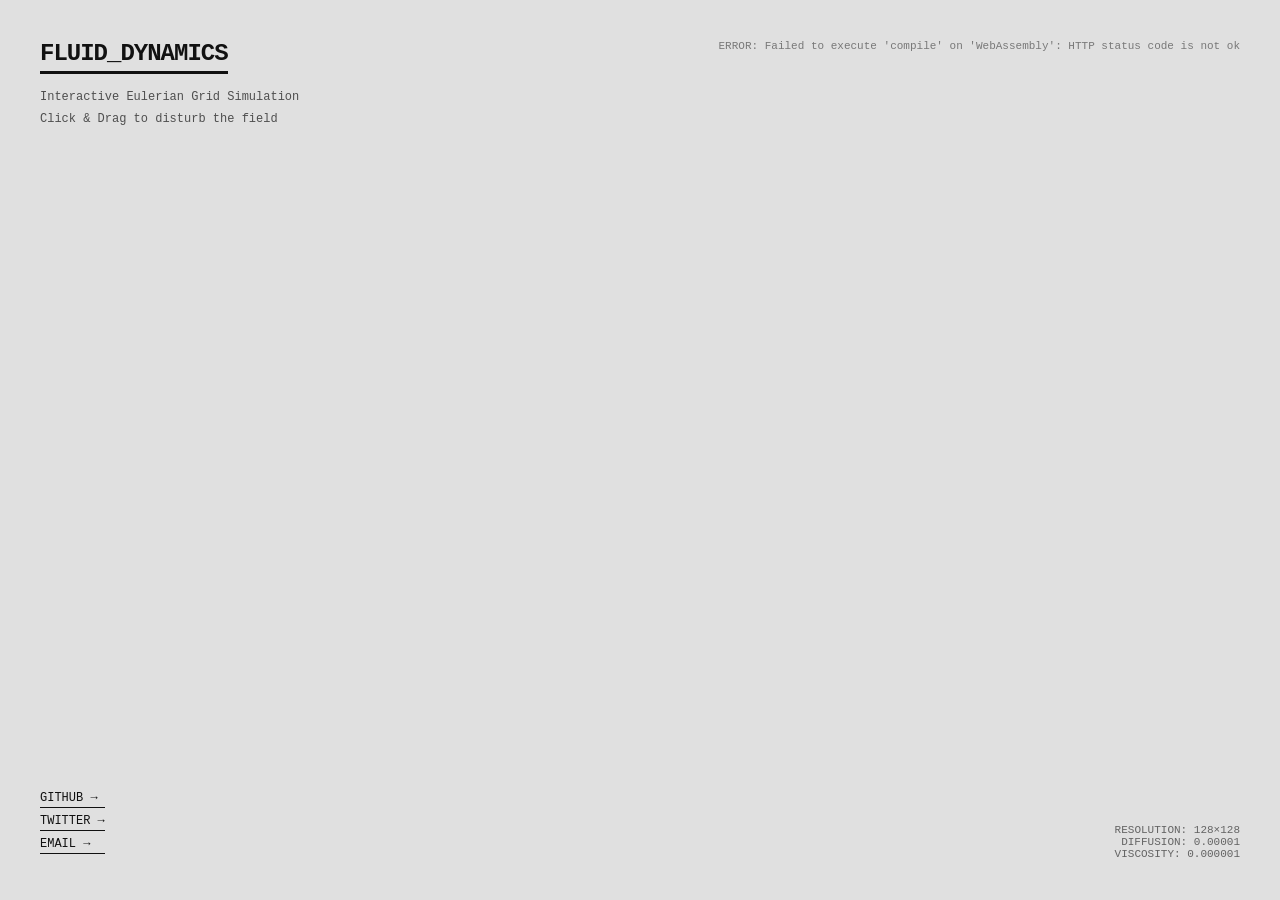
==== index.html @ 1c927037 "Permulaan" ====
<!DOCTYPE html>
<html lang="en">
<head>
    <meta charset="UTF-8">
    <meta name="viewport" content="width=device-width, initial-scale=1.0">
    <title>Interactive Fluid Dynamics</title>
    <style>
        * {
            margin: 0;
            padding: 0;
            box-sizing: border-box;
        }

        body {
            background: #e0e0e0;
            overflow: hidden;
            font-family: 'Courier New', Courier, monospace;
            color: #111;
        }

        #canvas {
            position: fixed;
            top: 0;
            left: 0;
            width: 100vw;
            height: 100vh;
            z-index: 1;
        }

        .ui-layer {
            position: absolute;
            z-index: 10;
            pointer-events: none;
            width: 100%;
            height: 100%;
        }

        .header {
            position: absolute;
            top: 40px;
            left: 40px;
            pointer-events: auto;
        }

        .header h1 {
            font-size: 24px;
            font-weight: 700;
            letter-spacing: -1px;
            text-transform: uppercase;
            margin-bottom: 8px;
            border-bottom: 3px solid #111;
            display: inline-block;
            padding-bottom: 4px;
        }

        .header p {
            font-size: 12px;
            opacity: 0.7;
            margin-top: 8px;
        }

        .social-links {
            position: absolute;
            bottom: 40px;
            left: 40px;
            pointer-events: auto;
        }

        .social-links a {
            display: block;
            font-size: 12px;
            text-decoration: none;
            color: #111;
            border-bottom: 1px solid #111;
            margin-bottom: 6px;
            padding-bottom: 2px;
            transition: opacity 0.2s;
        }

        .social-links a:hover {
            opacity: 0.5;
        }

        .controls {
            position: absolute;
            bottom: 40px;
            right: 40px;
            text-align: right;
            font-size: 11px;
            opacity: 0.6;
        }

        .status {
            position: absolute;
            top: 40px;
            right: 40px;
            font-size: 11px;
            opacity: 0.5;
        }
    </style>
</head>
<body>
    <canvas id="canvas"></canvas>

    <div class="ui-layer">
        <div class="header">
            <h1>FLUID_DYNAMICS</h1>
            <p>Interactive Eulerian Grid Simulation</p>
            <p>Click & Drag to disturb the field</p>
        </div>

        <div class="social-links">
            <a href="https://github.com" target="_blank">GITHUB →</a>
            <a href="https://twitter.com" target="_blank">TWITTER →</a>
            <a href="mailto:hello@example.com">EMAIL →</a>
        </div>

        <div class="controls">
            <div>RESOLUTION: 128×128</div>
            <div>DIFFUSION: 0.00001</div>
            <div>VISCOSITY: 0.000001</div>
        </div>

        <div class="status" id="status">Initializing...</div>
    </div>

    <script>
        const GRID_SIZE = 128;
        const canvas = document.getElementById('canvas');
        const ctx = canvas.getContext('2d');
        const statusEl = document.getElementById('status');

        let wasm, memory, densityPtr;
        let imageData, data;
        let animationId;

        // Resize canvas to full screen
        function resize() {
            canvas.width = window.innerWidth;
            canvas.height = window.innerHeight;
            imageData = ctx.createImageData(GRID_SIZE, GRID_SIZE);
            data = imageData.data;
        }

        resize();
        window.addEventListener('resize', resize);

        // Initialize WASM
        async function initWasm() {
            try {
                const response = await fetch('zig-out/bin/fluid.wasm');
                const { instance } = await WebAssembly.instantiateStreaming(response, {
                    env: {
                        memory: new WebAssembly.Memory({ initial: 10 })
                    }
                });

                wasm = instance.exports;
                memory = wasm.memory;

                // Initialize fluid grid
                wasm.init();

                // Get density pointer
                densityPtr = wasm.getDensityPtr();

                statusEl.textContent = 'RUNNING';

                startRenderLoop();
                setupInteractions();
            } catch (err) {
                statusEl.textContent = 'ERROR: ' + err.message;
                console.error(err);
            }
        }

        // Render loop
        function startRenderLoop() {
            function render() {
                // Step simulation
                wasm.step();

                // Get density array from WASM memory
                const densityArray = new Float32Array(memory.buffer, densityPtr, (GRID_SIZE + 2) * (GRID_SIZE + 2));

                // Render to canvas
                for (let y = 1; y <= GRID_SIZE; y++) {
                    for (let x = 1; x <= GRID_SIZE; x++) {
                        const idx = x + (GRID_SIZE + 2) * y;
                        const density = densityArray[idx];

                        // Clamp and scale density
                        const val = Math.min(255, Math.max(0, density * 2));

                        // Set pixel color (black fluid on light gray background)
                        const pixelIdx = ((y - 1) * GRID_SIZE + (x - 1)) * 4;
                        data[pixelIdx] = 0;         // R
                        data[pixelIdx + 1] = 0;     // G
                        data[pixelIdx + 2] = 0;     // B
                        data[pixelIdx + 3] = val;   // Alpha
                    }
                }

                // Draw to canvas, scaling up to full screen
                ctx.fillStyle = '#e0e0e0';
                ctx.fillRect(0, 0, canvas.width, canvas.height);

                // Create temporary canvas for pixel data
                const tempCanvas = document.createElement('canvas');
                tempCanvas.width = GRID_SIZE;
                tempCanvas.height = GRID_SIZE;
                const tempCtx = tempCanvas.getContext('2d');
                tempCtx.putImageData(imageData, 0, 0);

                // Draw scaled up with nearest neighbor for crisp pixels
                ctx.imageSmoothingEnabled = false;
                ctx.drawImage(tempCanvas, 0, 0, canvas.width, canvas.height);

                animationId = requestAnimationFrame(render);
            }

            render();
        }

        // Mouse/Touch interaction
        function setupInteractions() {
            let isDragging = false;
            let lastX = 0;
            let lastY = 0;

            function getGridCoords(clientX, clientY) {
                const rect = canvas.getBoundingClientRect();
                const scaleX = GRID_SIZE / rect.width;
                const scaleY = GRID_SIZE / rect.height;
                const x = Math.floor((clientX - rect.left) * scaleX) + 1;
                const y = Math.floor((clientY - rect.top) * scaleY) + 1;
                return { x: Math.max(1, Math.min(GRID_SIZE, x)), y: Math.max(1, Math.min(GRID_SIZE, y)) };
            }

            function addFluid(x, y, vx, vy) {
                // Add density in a small radius
                for (let dy = -2; dy <= 2; dy++) {
                    for (let dx = -2; dx <= 2; dx++) {
                        const dist = Math.sqrt(dx * dx + dy * dy);
                        if (dist <= 2.5) {
                            const amount = 50 * (1 - dist / 2.5);
                            const gx = x + dx;
                            const gy = y + dy;
                            if (gx >= 1 && gx <= GRID_SIZE && gy >= 1 && gy <= GRID_SIZE) {
                                wasm.addDensity(gx, gy, amount);
                            }
                        }
                    }
                }
                wasm.addVelocity(x, y, vx * 0.5, vy * 0.5);
            }

            canvas.addEventListener('mousedown', (e) => {
                isDragging = true;
                const { x, y } = getGridCoords(e.clientX, e.clientY);
                lastX = x;
                lastY = y;
                addFluid(x, y, 0, 0);
            });

            canvas.addEventListener('mousemove', (e) => {
                if (!isDragging) return;
                const { x, y } = getGridCoords(e.clientX, e.clientY);
                const vx = (x - lastX) * 5;
                const vy = (y - lastY) * 5;
                addFluid(x, y, vx, vy);
                lastX = x;
                lastY = y;
            });

            canvas.addEventListener('mouseup', () => {
                isDragging = false;
            });

            canvas.addEventListener('mouseleave', () => {
                isDragging = false;
            });

            // Touch events
            canvas.addEventListener('touchstart', (e) => {
                e.preventDefault();
                isDragging = true;
                const touch = e.touches[0];
                const { x, y } = getGridCoords(touch.clientX, touch.clientY);
                lastX = x;
                lastY = y;
                addFluid(x, y, 0, 0);
            }, { passive: false });

            canvas.addEventListener('touchmove', (e) => {
                e.preventDefault();
                if (!isDragging) return;
                const touch = e.touches[0];
                const { x, y } = getGridCoords(touch.clientX, touch.clientY);
                const vx = (x - lastX) * 5;
                const vy = (y - lastY) * 5;
                addFluid(x, y, vx, vy);
                lastX = x;
                lastY = y;
            }, { passive: false });

            canvas.addEventListener('touchend', () => {
                isDragging = false;
            });
        }

        // Start
        initWasm();
    </script>
</body>
</html>
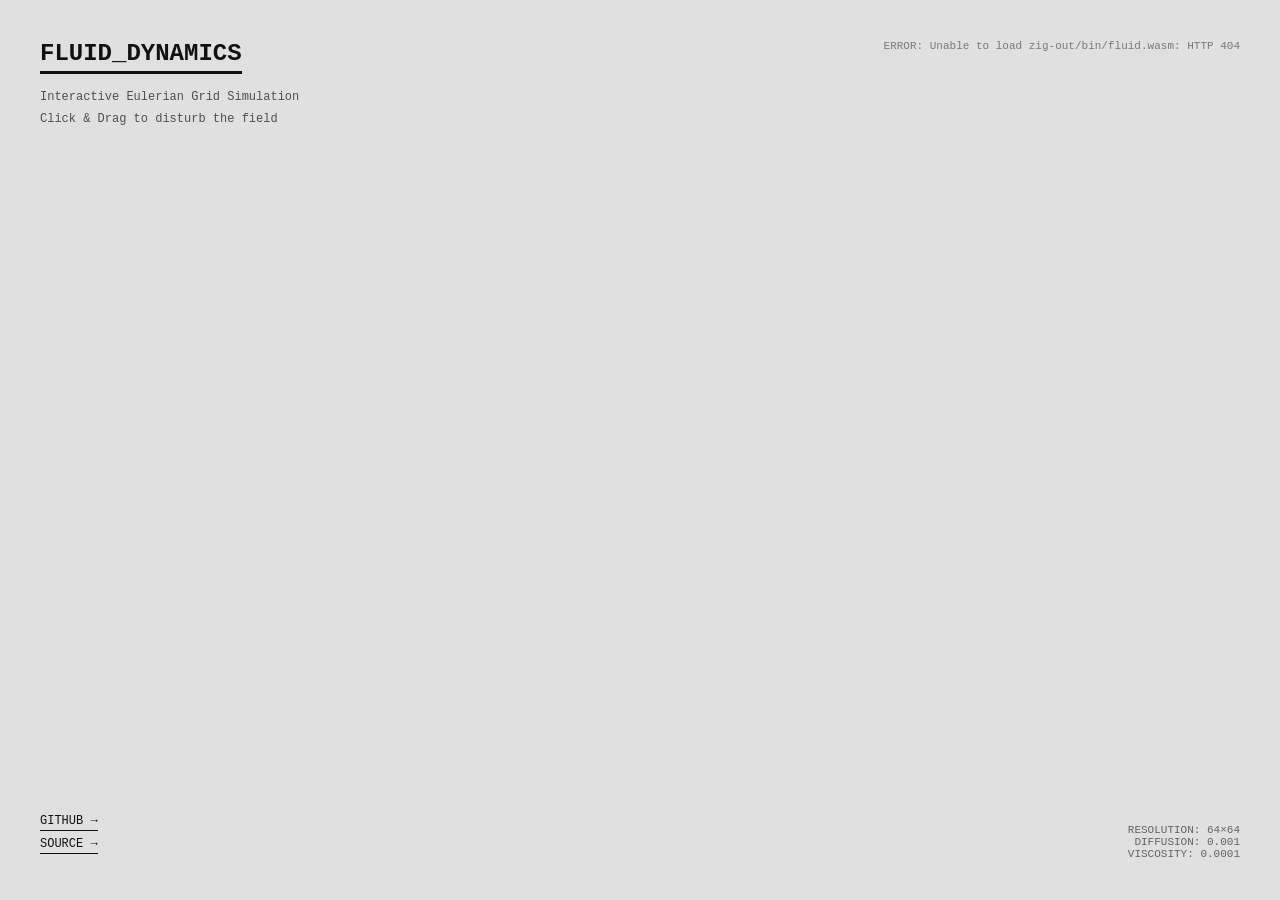
==== commit 70267928: "Prepare ZigBio for static deployment" ====
--- a/index.html
+++ b/index.html
@@ -45,7 +45,7 @@
         .header h1 {
             font-size: 24px;
             font-weight: 700;
-            letter-spacing: -1px;
+            letter-spacing: 0;
             text-transform: uppercase;
             margin-bottom: 8px;
             border-bottom: 3px solid #111;
@@ -110,22 +110,21 @@
         </div>
 
         <div class="social-links">
-            <a href="https://github.com" target="_blank">GITHUB →</a>
-            <a href="https://twitter.com" target="_blank">TWITTER →</a>
-            <a href="mailto:hello@example.com">EMAIL →</a>
+            <a href="https://github.com/frkndimbo" target="_blank" rel="noopener noreferrer">GITHUB →</a>
+            <a href="https://github.com/frkndimbo/ZigBio" target="_blank" rel="noopener noreferrer">SOURCE →</a>
         </div>
 
         <div class="controls">
-            <div>RESOLUTION: 128×128</div>
-            <div>DIFFUSION: 0.00001</div>
-            <div>VISCOSITY: 0.000001</div>
+            <div>RESOLUTION: 64×64</div>
+            <div>DIFFUSION: 0.001</div>
+            <div>VISCOSITY: 0.0001</div>
         </div>
 
         <div class="status" id="status">Initializing...</div>
     </div>
 
     <script>
-        const GRID_SIZE = 128;
+        const GRID_SIZE = 64; // Must match Zig N constant
         const canvas = document.getElementById('canvas');
         const ctx = canvas.getContext('2d');
         const statusEl = document.getElementById('status');
@@ -133,6 +132,13 @@
         let wasm, memory, densityPtr;
         let imageData, data;
         let animationId;
+        let frame = 0;
+
+        const wasmImports = {
+            env: {
+                memory: new WebAssembly.Memory({ initial: 10 })
+            }
+        };
 
         // Resize canvas to full screen
         function resize() {
@@ -145,18 +151,43 @@
         resize();
         window.addEventListener('resize', resize);
 
+        async function instantiateFluidWasm() {
+            const candidates = ['bin/fluid.wasm', 'zig-out/bin/fluid.wasm'];
+            let lastError;
+
+            for (const url of candidates) {
+                try {
+                    const response = await fetch(url);
+                    if (!response.ok) {
+                        throw new Error(`Unable to load ${url}: HTTP ${response.status}`);
+                    }
+
+                    const contentType = response.headers.get('content-type') || '';
+                    if (WebAssembly.instantiateStreaming && contentType.includes('application/wasm')) {
+                        return WebAssembly.instantiateStreaming(Promise.resolve(response), wasmImports);
+                    }
+
+                    const bytes = await response.arrayBuffer();
+                    return WebAssembly.instantiate(bytes, wasmImports);
+                } catch (err) {
+                    lastError = err;
+                }
+            }
+
+            throw lastError || new Error('Unable to load fluid.wasm');
+        }
+
         // Initialize WASM
         async function initWasm() {
             try {
-                const response = await fetch('zig-out/bin/fluid.wasm');
-                const { instance } = await WebAssembly.instantiateStreaming(response, {
-                    env: {
-                        memory: new WebAssembly.Memory({ initial: 10 })
-                    }
-                });
+                const { instance } = await instantiateFluidWasm();
 
                 wasm = instance.exports;
-                memory = wasm.memory;
+                memory = wasm.memory || wasmImports.env.memory;
+
+                if (wasm.getGridSize() !== GRID_SIZE) {
+                    throw new Error(`WASM grid mismatch: expected ${GRID_SIZE}, received ${wasm.getGridSize()}`);
+                }
 
                 // Initialize fluid grid
                 wasm.init();
@@ -174,6 +205,12 @@
             }
         }
 
+        // Create persistent temp canvas once (outside render loop)
+        const tempCanvas = document.createElement('canvas');
+        tempCanvas.width = GRID_SIZE;
+        tempCanvas.height = GRID_SIZE;
+        const tempCtx = tempCanvas.getContext('2d', { willReadFrequently: true });
+
         // Render loop
         function startRenderLoop() {
             function render() {
@@ -189,8 +226,9 @@
                         const idx = x + (GRID_SIZE + 2) * y;
                         const density = densityArray[idx];
 
-                        // Clamp and scale density
-                        const val = Math.min(255, Math.max(0, density * 2));
+                        // Scale density to visible range
+                        // Typical density values: 0-500, scale to 0-255
+                        const val = Math.min(255, Math.max(0, density * 0.8));
 
                         // Set pixel color (black fluid on light gray background)
                         const pixelIdx = ((y - 1) * GRID_SIZE + (x - 1)) * 4;
@@ -201,15 +239,15 @@
                     }
                 }
 
+                if ((frame++ & 31) === 0 && wasm.getTotalDensity) {
+                    statusEl.textContent = `RUNNING - DENSITY ${Math.round(wasm.getTotalDensity())}`;
+                }
+
                 // Draw to canvas, scaling up to full screen
                 ctx.fillStyle = '#e0e0e0';
                 ctx.fillRect(0, 0, canvas.width, canvas.height);
 
-                // Create temporary canvas for pixel data
-                const tempCanvas = document.createElement('canvas');
-                tempCanvas.width = GRID_SIZE;
-                tempCanvas.height = GRID_SIZE;
-                const tempCtx = tempCanvas.getContext('2d');
+                // Reuse temp canvas
                 tempCtx.putImageData(imageData, 0, 0);
 
                 // Draw scaled up with nearest neighbor for crisp pixels
@@ -238,12 +276,14 @@
             }
 
             function addFluid(x, y, vx, vy) {
-                // Add density in a small radius
-                for (let dy = -2; dy <= 2; dy++) {
-                    for (let dx = -2; dx <= 2; dx++) {
+                // Add density in a radius - adjusted for 64x64 grid
+                const radius = 3;
+                for (let dy = -radius; dy <= radius; dy++) {
+                    for (let dx = -radius; dx <= radius; dx++) {
                         const dist = Math.sqrt(dx * dx + dy * dy);
-                        if (dist <= 2.5) {
-                            const amount = 50 * (1 - dist / 2.5);
+                        if (dist <= radius) {
+                            // High amount for immediate visibility
+                            const amount = 200 * (1 - dist / radius);
                             const gx = x + dx;
                             const gy = y + dy;
                             if (gx >= 1 && gx <= GRID_SIZE && gy >= 1 && gy <= GRID_SIZE) {
@@ -252,7 +292,8 @@
                         }
                     }
                 }
-                wasm.addVelocity(x, y, vx * 0.5, vy * 0.5);
+                // Add velocity for flow
+                wasm.addVelocity(x, y, vx * 3.0, vy * 3.0);
             }
 
             canvas.addEventListener('mousedown', (e) => {
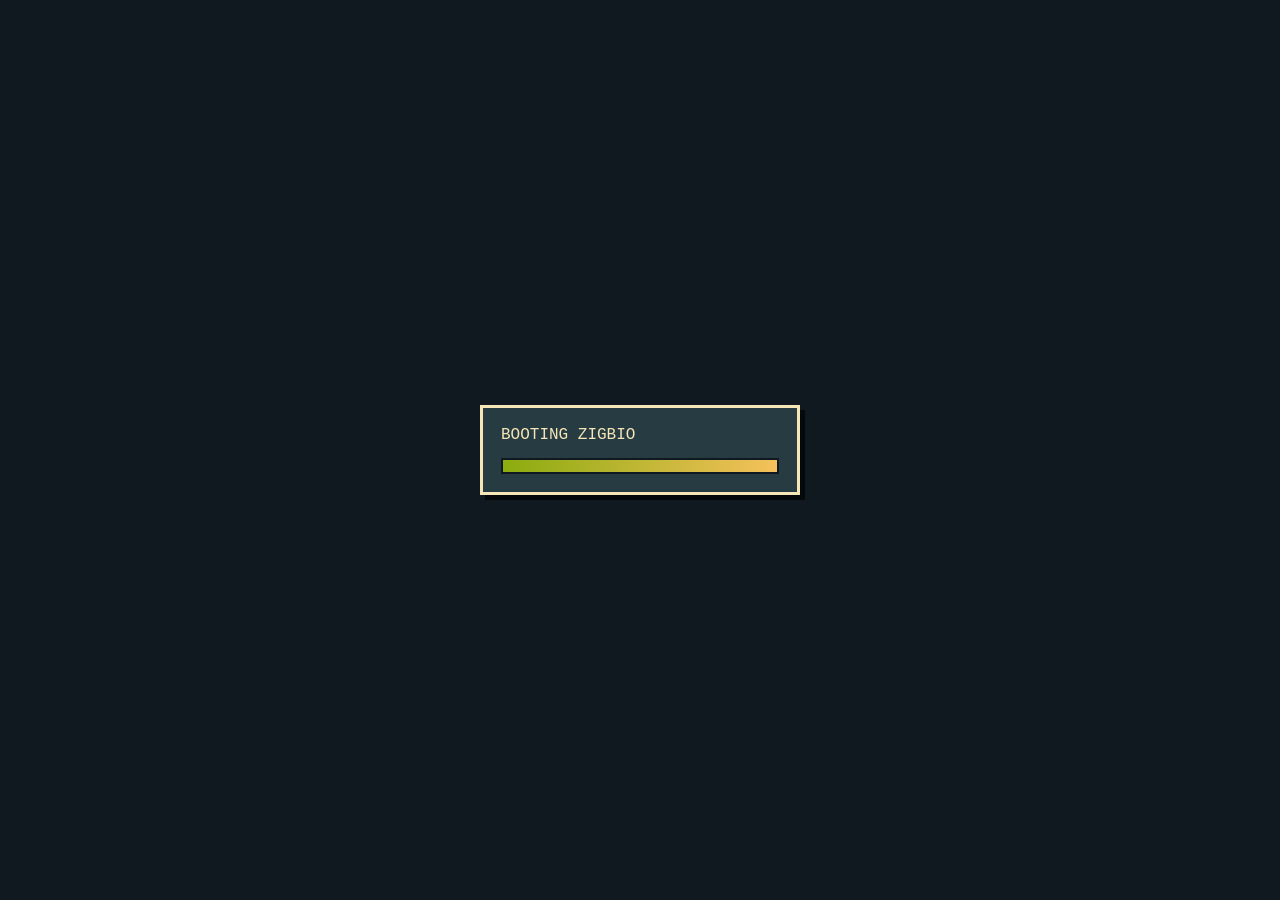
==== commit d01404dd: "feat: shift ZigBio to floating-water map with asset houses" ====
--- a/index.html
+++ b/index.html
@@ -2,356 +2,81 @@
 <html lang="en">
 <head>
     <meta charset="UTF-8">
-    <meta name="viewport" content="width=device-width, initial-scale=1.0">
-    <title>Interactive Fluid Dynamics</title>
-    <style>
-        * {
-            margin: 0;
-            padding: 0;
-            box-sizing: border-box;
-        }
-
-        body {
-            background: #e0e0e0;
-            overflow: hidden;
-            font-family: 'Courier New', Courier, monospace;
-            color: #111;
-        }
-
-        #canvas {
-            position: fixed;
-            top: 0;
-            left: 0;
-            width: 100vw;
-            height: 100vh;
-            z-index: 1;
-        }
-
-        .ui-layer {
-            position: absolute;
-            z-index: 10;
-            pointer-events: none;
-            width: 100%;
-            height: 100%;
-        }
-
-        .header {
-            position: absolute;
-            top: 40px;
-            left: 40px;
-            pointer-events: auto;
-        }
-
-        .header h1 {
-            font-size: 24px;
-            font-weight: 700;
-            letter-spacing: 0;
-            text-transform: uppercase;
-            margin-bottom: 8px;
-            border-bottom: 3px solid #111;
-            display: inline-block;
-            padding-bottom: 4px;
-        }
-
-        .header p {
-            font-size: 12px;
-            opacity: 0.7;
-            margin-top: 8px;
-        }
-
-        .social-links {
-            position: absolute;
-            bottom: 40px;
-            left: 40px;
-            pointer-events: auto;
-        }
-
-        .social-links a {
-            display: block;
-            font-size: 12px;
-            text-decoration: none;
-            color: #111;
-            border-bottom: 1px solid #111;
-            margin-bottom: 6px;
-            padding-bottom: 2px;
-            transition: opacity 0.2s;
-        }
-
-        .social-links a:hover {
-            opacity: 0.5;
-        }
-
-        .controls {
-            position: absolute;
-            bottom: 40px;
-            right: 40px;
-            text-align: right;
-            font-size: 11px;
-            opacity: 0.6;
-        }
-
-        .status {
-            position: absolute;
-            top: 40px;
-            right: 40px;
-            font-size: 11px;
-            opacity: 0.5;
-        }
-    </style>
+    <meta name="viewport" content="width=device-width, initial-scale=1.0, viewport-fit=cover">
+    <meta name="description" content="A GBA-style interactive bio world built with Zig WebAssembly and Canvas 2D.">
+    <meta property="og:title" content="FRKN DIMBO - GBA Bio World">
+    <meta property="og:description" content="Walk through a floating pixel-water bio and visit profile houses.">
+    <meta property="og:type" content="website">
+    <meta name="theme-color" content="#263b42">
+    <title>FRKN DIMBO - GBA Bio World</title>
+    <link rel="stylesheet" href="style.css">
+    <script src="preloader.js" defer></script>
+    <script src="game.js" defer></script>
 </head>
 <body>
-    <canvas id="canvas"></canvas>
+    <main class="game-stage" aria-label="GBA-style interactive bio">
+        <section class="gba-shell" aria-label="Game screen">
+            <div class="brand-strip">
+                <span>ZigBio Advance</span>
+                <span>WASM-32</span>
+            </div>
 
-    <div class="ui-layer">
-        <div class="header">
-            <h1>FLUID_DYNAMICS</h1>
-            <p>Interactive Eulerian Grid Simulation</p>
-            <p>Click & Drag to disturb the field</p>
+            <div class="screen-bezel">
+                <canvas id="game-canvas" width="240" height="160" aria-label="Playable floating-water portfolio world"></canvas>
+
+                <div class="hud-layer" aria-live="polite">
+                    <div class="hud-pill" id="area-label">FLOAT MAP</div>
+                    <div class="hud-pill" id="status-label">LOADING</div>
+                </div>
+
+                <canvas id="mini-map" width="92" height="62" aria-label="World map showing houses and player position"></canvas>
+
+                <div class="hint-banner" id="hint-banner">D-PAD: MOVE / A: VISIT</div>
+            </div>
+
+            <div class="console-controls" aria-hidden="true">
+                <div class="dpad-mark">
+                    <span></span><span></span><span></span><span></span>
+                </div>
+                <div class="console-speaker"><i></i><i></i><i></i><i></i></div>
+                <div class="ab-mark"><span>A</span><span>B</span></div>
+            </div>
+        </section>
+
+        <section class="bio-panel" aria-label="Bio summary">
+            <p class="kicker">PLAYER BIO</p>
+            <h1>FRKN DIMBO</h1>
+            <p>Interactive maker profile. Use the map to find each floating house.</p>
+        </section>
+    </main>
+
+    <div class="loading-screen" id="loading-screen">
+        <div class="loading-box">
+            <p>BOOTING ZIGBIO</p>
+            <div class="load-bar"><span id="load-progress"></span></div>
         </div>
-
-        <div class="social-links">
-            <a href="https://github.com/frkndimbo" target="_blank" rel="noopener noreferrer">GITHUB →</a>
-            <a href="https://github.com/frkndimbo/ZigBio" target="_blank" rel="noopener noreferrer">SOURCE →</a>
-        </div>
-
-        <div class="controls">
-            <div>RESOLUTION: 64×64</div>
-            <div>DIFFUSION: 0.001</div>
-            <div>VISCOSITY: 0.0001</div>
-        </div>
-
-        <div class="status" id="status">Initializing...</div>
     </div>
 
-    <script>
-        const GRID_SIZE = 64; // Must match Zig N constant
-        const canvas = document.getElementById('canvas');
-        const ctx = canvas.getContext('2d');
-        const statusEl = document.getElementById('status');
+    <div class="game-popup" id="game-popup" role="dialog" aria-modal="true" aria-labelledby="popup-title" hidden>
+        <div class="popup-icon" id="popup-icon" aria-hidden="true">GH</div>
+        <div>
+            <p class="popup-label">PORTAL READY</p>
+            <h2 id="popup-title">GitHub</h2>
+            <p id="popup-copy">Mau berkunjung?</p>
+        </div>
+        <div class="popup-actions">
+            <button class="primary-btn" id="visit-btn" type="button" aria-label="Visit selected profile">YA</button>
+            <button class="ghost-btn" id="cancel-btn" type="button" aria-label="Close profile portal">TIDAK</button>
+        </div>
+    </div>
 
-        let wasm, memory, densityPtr;
-        let imageData, data;
-        let animationId;
-        let frame = 0;
+    <div class="mobile-controls" id="mobile-controls" aria-label="Touch controls">
+        <div class="joystick" id="joystick" role="application" aria-label="Virtual movement joystick">
+            <span id="joystick-knob"></span>
+        </div>
+        <button class="action-button" id="action-button" type="button" aria-label="Visit active profile">A</button>
+    </div>
 
-        const wasmImports = {
-            env: {
-                memory: new WebAssembly.Memory({ initial: 10 })
-            }
-        };
-
-        // Resize canvas to full screen
-        function resize() {
-            canvas.width = window.innerWidth;
-            canvas.height = window.innerHeight;
-            imageData = ctx.createImageData(GRID_SIZE, GRID_SIZE);
-            data = imageData.data;
-        }
-
-        resize();
-        window.addEventListener('resize', resize);
-
-        async function instantiateFluidWasm() {
-            const candidates = ['bin/fluid.wasm', 'zig-out/bin/fluid.wasm'];
-            let lastError;
-
-            for (const url of candidates) {
-                try {
-                    const response = await fetch(url);
-                    if (!response.ok) {
-                        throw new Error(`Unable to load ${url}: HTTP ${response.status}`);
-                    }
-
-                    const contentType = response.headers.get('content-type') || '';
-                    if (WebAssembly.instantiateStreaming && contentType.includes('application/wasm')) {
-                        return WebAssembly.instantiateStreaming(Promise.resolve(response), wasmImports);
-                    }
-
-                    const bytes = await response.arrayBuffer();
-                    return WebAssembly.instantiate(bytes, wasmImports);
-                } catch (err) {
-                    lastError = err;
-                }
-            }
-
-            throw lastError || new Error('Unable to load fluid.wasm');
-        }
-
-        // Initialize WASM
-        async function initWasm() {
-            try {
-                const { instance } = await instantiateFluidWasm();
-
-                wasm = instance.exports;
-                memory = wasm.memory || wasmImports.env.memory;
-
-                if (wasm.getGridSize() !== GRID_SIZE) {
-                    throw new Error(`WASM grid mismatch: expected ${GRID_SIZE}, received ${wasm.getGridSize()}`);
-                }
-
-                // Initialize fluid grid
-                wasm.init();
-
-                // Get density pointer
-                densityPtr = wasm.getDensityPtr();
-
-                statusEl.textContent = 'RUNNING';
-
-                startRenderLoop();
-                setupInteractions();
-            } catch (err) {
-                statusEl.textContent = 'ERROR: ' + err.message;
-                console.error(err);
-            }
-        }
-
-        // Create persistent temp canvas once (outside render loop)
-        const tempCanvas = document.createElement('canvas');
-        tempCanvas.width = GRID_SIZE;
-        tempCanvas.height = GRID_SIZE;
-        const tempCtx = tempCanvas.getContext('2d', { willReadFrequently: true });
-
-        // Render loop
-        function startRenderLoop() {
-            function render() {
-                // Step simulation
-                wasm.step();
-
-                // Get density array from WASM memory
-                const densityArray = new Float32Array(memory.buffer, densityPtr, (GRID_SIZE + 2) * (GRID_SIZE + 2));
-
-                // Render to canvas
-                for (let y = 1; y <= GRID_SIZE; y++) {
-                    for (let x = 1; x <= GRID_SIZE; x++) {
-                        const idx = x + (GRID_SIZE + 2) * y;
-                        const density = densityArray[idx];
-
-                        // Scale density to visible range
-                        // Typical density values: 0-500, scale to 0-255
-                        const val = Math.min(255, Math.max(0, density * 0.8));
-
-                        // Set pixel color (black fluid on light gray background)
-                        const pixelIdx = ((y - 1) * GRID_SIZE + (x - 1)) * 4;
-                        data[pixelIdx] = 0;         // R
-                        data[pixelIdx + 1] = 0;     // G
-                        data[pixelIdx + 2] = 0;     // B
-                        data[pixelIdx + 3] = val;   // Alpha
-                    }
-                }
-
-                if ((frame++ & 31) === 0 && wasm.getTotalDensity) {
-                    statusEl.textContent = `RUNNING - DENSITY ${Math.round(wasm.getTotalDensity())}`;
-                }
-
-                // Draw to canvas, scaling up to full screen
-                ctx.fillStyle = '#e0e0e0';
-                ctx.fillRect(0, 0, canvas.width, canvas.height);
-
-                // Reuse temp canvas
-                tempCtx.putImageData(imageData, 0, 0);
-
-                // Draw scaled up with nearest neighbor for crisp pixels
-                ctx.imageSmoothingEnabled = false;
-                ctx.drawImage(tempCanvas, 0, 0, canvas.width, canvas.height);
-
-                animationId = requestAnimationFrame(render);
-            }
-
-            render();
-        }
-
-        // Mouse/Touch interaction
-        function setupInteractions() {
-            let isDragging = false;
-            let lastX = 0;
-            let lastY = 0;
-
-            function getGridCoords(clientX, clientY) {
-                const rect = canvas.getBoundingClientRect();
-                const scaleX = GRID_SIZE / rect.width;
-                const scaleY = GRID_SIZE / rect.height;
-                const x = Math.floor((clientX - rect.left) * scaleX) + 1;
-                const y = Math.floor((clientY - rect.top) * scaleY) + 1;
-                return { x: Math.max(1, Math.min(GRID_SIZE, x)), y: Math.max(1, Math.min(GRID_SIZE, y)) };
-            }
-
-            function addFluid(x, y, vx, vy) {
-                // Add density in a radius - adjusted for 64x64 grid
-                const radius = 3;
-                for (let dy = -radius; dy <= radius; dy++) {
-                    for (let dx = -radius; dx <= radius; dx++) {
-                        const dist = Math.sqrt(dx * dx + dy * dy);
-                        if (dist <= radius) {
-                            // High amount for immediate visibility
-                            const amount = 200 * (1 - dist / radius);
-                            const gx = x + dx;
-                            const gy = y + dy;
-                            if (gx >= 1 && gx <= GRID_SIZE && gy >= 1 && gy <= GRID_SIZE) {
-                                wasm.addDensity(gx, gy, amount);
-                            }
-                        }
-                    }
-                }
-                // Add velocity for flow
-                wasm.addVelocity(x, y, vx * 3.0, vy * 3.0);
-            }
-
-            canvas.addEventListener('mousedown', (e) => {
-                isDragging = true;
-                const { x, y } = getGridCoords(e.clientX, e.clientY);
-                lastX = x;
-                lastY = y;
-                addFluid(x, y, 0, 0);
-            });
-
-            canvas.addEventListener('mousemove', (e) => {
-                if (!isDragging) return;
-                const { x, y } = getGridCoords(e.clientX, e.clientY);
-                const vx = (x - lastX) * 5;
-                const vy = (y - lastY) * 5;
-                addFluid(x, y, vx, vy);
-                lastX = x;
-                lastY = y;
-            });
-
-            canvas.addEventListener('mouseup', () => {
-                isDragging = false;
-            });
-
-            canvas.addEventListener('mouseleave', () => {
-                isDragging = false;
-            });
-
-            // Touch events
-            canvas.addEventListener('touchstart', (e) => {
-                e.preventDefault();
-                isDragging = true;
-                const touch = e.touches[0];
-                const { x, y } = getGridCoords(touch.clientX, touch.clientY);
-                lastX = x;
-                lastY = y;
-                addFluid(x, y, 0, 0);
-            }, { passive: false });
-
-            canvas.addEventListener('touchmove', (e) => {
-                e.preventDefault();
-                if (!isDragging) return;
-                const touch = e.touches[0];
-                const { x, y } = getGridCoords(touch.clientX, touch.clientY);
-                const vx = (x - lastX) * 5;
-                const vy = (y - lastY) * 5;
-                addFluid(x, y, vx, vy);
-                lastX = x;
-                lastY = y;
-            }, { passive: false });
-
-            canvas.addEventListener('touchend', () => {
-                isDragging = false;
-            });
-        }
-
-        // Start
-        initWasm();
-    </script>
+    <div class="white-transition" id="white-transition" aria-hidden="true"></div>
 </body>
 </html>
--- a/style.css
+++ b/style.css
@@ -0,0 +1,483 @@
+:root {
+    color-scheme: dark;
+    --ink: #101820;
+    --screen: #8bac0f;
+    --screen-dark: #306230;
+    --water: #315f72;
+    --moss: #6f8f3f;
+    --amber: #f5c15b;
+    --rose: #b84a62;
+    --paper: #f6e6b7;
+    --shadow: rgba(5, 12, 17, 0.62);
+    --pixel-font: "Courier New", ui-monospace, SFMono-Regular, Menlo, monospace;
+}
+
+* {
+    box-sizing: border-box;
+}
+
+html,
+body {
+    min-height: 100%;
+}
+
+body {
+    margin: 0;
+    overflow: hidden;
+    background:
+        linear-gradient(135deg, rgba(184, 74, 98, 0.28), transparent 32%),
+        radial-gradient(circle at 70% 20%, rgba(245, 193, 91, 0.18), transparent 30%),
+        linear-gradient(180deg, #14242d 0%, #1b3236 46%, #172528 100%);
+    color: var(--paper);
+    font-family: var(--pixel-font);
+}
+
+button {
+    font: inherit;
+}
+
+.game-stage {
+    min-height: 100vh;
+    display: grid;
+    grid-template-columns: minmax(0, 1fr) minmax(220px, 320px);
+    align-items: center;
+    gap: clamp(20px, 4vw, 56px);
+    padding: clamp(18px, 4vw, 48px);
+}
+
+.gba-shell {
+    width: min(960px, 100%);
+    min-width: 0;
+    justify-self: end;
+    padding: clamp(14px, 2vw, 24px);
+    border: 4px solid #0c1419;
+    border-radius: 28px 28px 52px 52px;
+    background:
+        linear-gradient(180deg, #536b78, #344b57 58%, #263b42),
+        #354a55;
+    box-shadow: 0 28px 80px rgba(0, 0, 0, 0.46), inset 0 3px 0 rgba(255, 255, 255, 0.18);
+}
+
+.brand-strip,
+.console-controls,
+.hud-layer,
+.hint-banner,
+.bio-panel,
+.game-popup,
+.loading-box {
+    text-transform: uppercase;
+}
+
+.brand-strip {
+    display: flex;
+    justify-content: space-between;
+    padding: 0 8px 12px;
+    font-size: 12px;
+    color: #d9f0ea;
+}
+
+.screen-bezel {
+    position: relative;
+    min-width: 0;
+    aspect-ratio: 3 / 2;
+    padding: clamp(10px, 1.5vw, 18px);
+    border: 4px solid #0b1114;
+    border-radius: 10px;
+    background: #101820;
+    overflow: hidden;
+}
+
+#game-canvas {
+    width: 100%;
+    height: 100%;
+    display: block;
+    image-rendering: pixelated;
+    image-rendering: crisp-edges;
+    background: var(--screen-dark);
+}
+
+.screen-bezel::after {
+    content: "";
+    position: absolute;
+    inset: clamp(10px, 1.5vw, 18px);
+    pointer-events: none;
+    background: repeating-linear-gradient(
+        to bottom,
+        rgba(255, 255, 255, 0.08),
+        rgba(255, 255, 255, 0.08) 1px,
+        transparent 1px,
+        transparent 4px
+    );
+    mix-blend-mode: overlay;
+}
+
+.hud-layer {
+    position: absolute;
+    top: clamp(14px, 2vw, 22px);
+    left: clamp(14px, 2vw, 22px);
+    right: clamp(14px, 2vw, 22px);
+    display: flex;
+    justify-content: space-between;
+    pointer-events: none;
+}
+
+#mini-map {
+    position: absolute;
+    right: clamp(18px, 2.2vw, 26px);
+    bottom: clamp(18px, 2.4vw, 28px);
+    z-index: 3;
+    width: 92px;
+    height: 62px;
+    image-rendering: pixelated;
+    border: 2px solid rgba(246, 230, 183, 0.92);
+    background: rgba(16, 24, 32, 0.86);
+    box-shadow: 3px 3px 0 rgba(0, 0, 0, 0.4);
+}
+
+.hud-pill,
+.hint-banner {
+    background: rgba(16, 24, 32, 0.84);
+    color: var(--paper);
+    border: 2px solid rgba(246, 230, 183, 0.82);
+    box-shadow: 3px 3px 0 rgba(0, 0, 0, 0.38);
+    font-size: clamp(8px, 1.2vw, 12px);
+    line-height: 1;
+    padding: 6px 8px;
+}
+
+.hint-banner {
+    position: absolute;
+    left: 42%;
+    bottom: clamp(18px, 2.4vw, 28px);
+    transform: translateX(-50%);
+    transition: opacity 260ms ease, transform 260ms ease;
+    pointer-events: none;
+    white-space: nowrap;
+}
+
+.hint-banner.is-hidden {
+    opacity: 0;
+    transform: translate(-50%, 8px);
+}
+
+.console-controls {
+    min-height: 80px;
+    display: grid;
+    grid-template-columns: 130px 1fr 150px;
+    align-items: center;
+    gap: 18px;
+    padding: 18px 10px 0;
+}
+
+.dpad-mark {
+    position: relative;
+    width: 88px;
+    height: 88px;
+}
+
+.dpad-mark span {
+    position: absolute;
+    background: #121a1f;
+    border: 2px solid #070a0c;
+    box-shadow: inset 2px 2px 0 rgba(255, 255, 255, 0.08);
+}
+
+.dpad-mark span:nth-child(1) { width: 28px; height: 76px; left: 30px; top: 6px; }
+.dpad-mark span:nth-child(2) { width: 76px; height: 28px; left: 6px; top: 30px; }
+.dpad-mark span:nth-child(3) { width: 28px; height: 28px; left: 30px; top: 30px; background: #1b252b; }
+.dpad-mark span:nth-child(4) { display: none; }
+
+.console-speaker {
+    justify-self: center;
+    display: flex;
+    gap: 7px;
+}
+
+.console-speaker i {
+    width: 5px;
+    height: 42px;
+    border-radius: 999px;
+    background: #17242a;
+    border: 1px solid #0c1318;
+}
+
+.ab-mark {
+    justify-self: end;
+    display: flex;
+    gap: 18px;
+    transform: rotate(-14deg);
+}
+
+.ab-mark span,
+.action-button {
+    display: grid;
+    place-items: center;
+    width: 58px;
+    height: 58px;
+    border-radius: 999px;
+    background: var(--rose);
+    border: 3px solid #571f31;
+    color: #fff4cf;
+    box-shadow: inset 3px 3px 0 rgba(255, 255, 255, 0.18), 4px 5px 0 rgba(0, 0, 0, 0.38);
+}
+
+.bio-panel {
+    align-self: center;
+    width: min(320px, 100%);
+    max-width: 320px;
+    padding: 0 4px;
+    color: #f3e8c3;
+}
+
+.bio-panel .kicker,
+.popup-label {
+    margin: 0 0 8px;
+    color: var(--amber);
+    font-size: 12px;
+}
+
+.bio-panel h1 {
+    margin: 0 0 14px;
+    font-size: clamp(28px, 5vw, 52px);
+    line-height: 0.95;
+    letter-spacing: 0;
+}
+
+.bio-panel p:last-child {
+    margin: 0;
+    font-size: 14px;
+    line-height: 1.65;
+    color: #c7d7c5;
+    overflow-wrap: anywhere;
+    word-break: break-word;
+}
+
+.loading-screen,
+.white-transition {
+    position: fixed;
+    inset: 0;
+    z-index: 9000;
+}
+
+.loading-screen {
+    display: grid;
+    place-items: center;
+    background: #101820;
+    transition: opacity 260ms ease, visibility 260ms ease;
+}
+
+.loading-screen.is-done {
+    display: none;
+    opacity: 0;
+    visibility: hidden;
+}
+
+.loading-box {
+    width: min(320px, calc(100vw - 48px));
+    padding: 18px;
+    border: 3px solid var(--paper);
+    background: #263b42;
+    box-shadow: 5px 5px 0 #06090b;
+}
+
+.loading-box p {
+    margin: 0 0 14px;
+}
+
+.load-bar {
+    height: 16px;
+    border: 2px solid #101820;
+    background: #172528;
+}
+
+.load-bar span {
+    display: block;
+    width: 0;
+    height: 100%;
+    background: linear-gradient(90deg, var(--screen), var(--amber));
+    transition: width 180ms ease;
+}
+
+.game-popup {
+    position: fixed;
+    left: 50%;
+    bottom: clamp(18px, 5vw, 54px);
+    z-index: 120;
+    width: min(420px, calc(100vw - 30px));
+    display: grid;
+    grid-template-columns: 64px 1fr;
+    gap: 14px;
+    padding: 16px;
+    border: 3px solid var(--paper);
+    background: rgba(16, 24, 32, 0.96);
+    box-shadow: 6px 6px 0 rgba(0, 0, 0, 0.55);
+    transform: translate(-50%, 8px) scale(0.98);
+    opacity: 0;
+    transition: opacity 180ms ease, transform 180ms ease;
+}
+
+.game-popup:not([hidden]) {
+    opacity: 1;
+    transform: translate(-50%, 0) scale(1);
+}
+
+.popup-icon {
+    width: 58px;
+    height: 58px;
+    display: grid;
+    place-items: center;
+    background: var(--screen);
+    color: #101820;
+    border: 3px solid var(--screen-dark);
+    font-weight: 700;
+}
+
+.game-popup h2,
+.game-popup p {
+    margin: 0;
+}
+
+.game-popup h2 {
+    font-size: 22px;
+}
+
+.game-popup p:not(.popup-label) {
+    margin-top: 6px;
+    color: #c9dcc4;
+    font-size: 13px;
+}
+
+.popup-actions {
+    grid-column: 1 / -1;
+    display: flex;
+    gap: 10px;
+}
+
+.primary-btn,
+.ghost-btn {
+    min-height: 38px;
+    padding: 0 18px;
+    border: 2px solid var(--paper);
+    color: var(--paper);
+    background: #25444c;
+    cursor: pointer;
+}
+
+.primary-btn {
+    background: var(--rose);
+}
+
+.primary-btn:focus-visible,
+.ghost-btn:focus-visible,
+.action-button:focus-visible {
+    outline: 3px solid var(--amber);
+    outline-offset: 3px;
+}
+
+.mobile-controls {
+    position: fixed;
+    left: 0;
+    right: 0;
+    bottom: max(14px, env(safe-area-inset-bottom));
+    z-index: 90;
+    display: none;
+    justify-content: space-between;
+    align-items: end;
+    padding: 0 20px;
+    pointer-events: none;
+}
+
+.joystick,
+.action-button {
+    pointer-events: auto;
+    touch-action: none;
+}
+
+.joystick {
+    position: relative;
+    width: 96px;
+    height: 96px;
+    border-radius: 999px;
+    border: 3px solid rgba(246, 230, 183, 0.82);
+    background: rgba(16, 24, 32, 0.62);
+}
+
+.joystick span {
+    position: absolute;
+    left: 50%;
+    top: 50%;
+    width: 38px;
+    height: 38px;
+    border-radius: 999px;
+    background: var(--moss);
+    border: 2px solid #263b42;
+    transform: translate(-50%, -50%);
+}
+
+.white-transition {
+    background: #fff;
+    opacity: 0;
+    pointer-events: none;
+    transition: opacity 420ms ease-in-out;
+}
+
+.white-transition.is-active {
+    opacity: 1;
+    pointer-events: all;
+}
+
+@media (max-width: 860px) {
+    body {
+        overflow: auto;
+    }
+
+    .game-stage {
+        display: block;
+        grid-template-columns: 1fr;
+        align-content: start;
+        overflow-x: hidden;
+        padding: 16px 6px 140px;
+        padding-bottom: 140px;
+    }
+
+    .gba-shell {
+        width: min(320px, calc(100vw - 24px));
+        max-width: 100%;
+        margin: 0 auto;
+    }
+
+    .brand-strip {
+        padding: 0 4px 10px;
+        font-size: 11px;
+    }
+
+    .bio-panel {
+        width: min(320px, calc(100vw - 24px));
+        margin: 28px auto 0;
+        padding: 0 2px;
+        text-align: center;
+    }
+
+    .bio-panel p:last-child {
+        font-size: 11px;
+        line-height: 1.5;
+    }
+
+    .console-controls {
+        display: none;
+    }
+
+    .mobile-controls {
+        display: flex;
+    }
+}
+
+@media (prefers-reduced-motion: reduce) {
+    *,
+    *::before,
+    *::after {
+        animation-duration: 0.001ms !important;
+        transition-duration: 0.001ms !important;
+        scroll-behavior: auto !important;
+    }
+}
